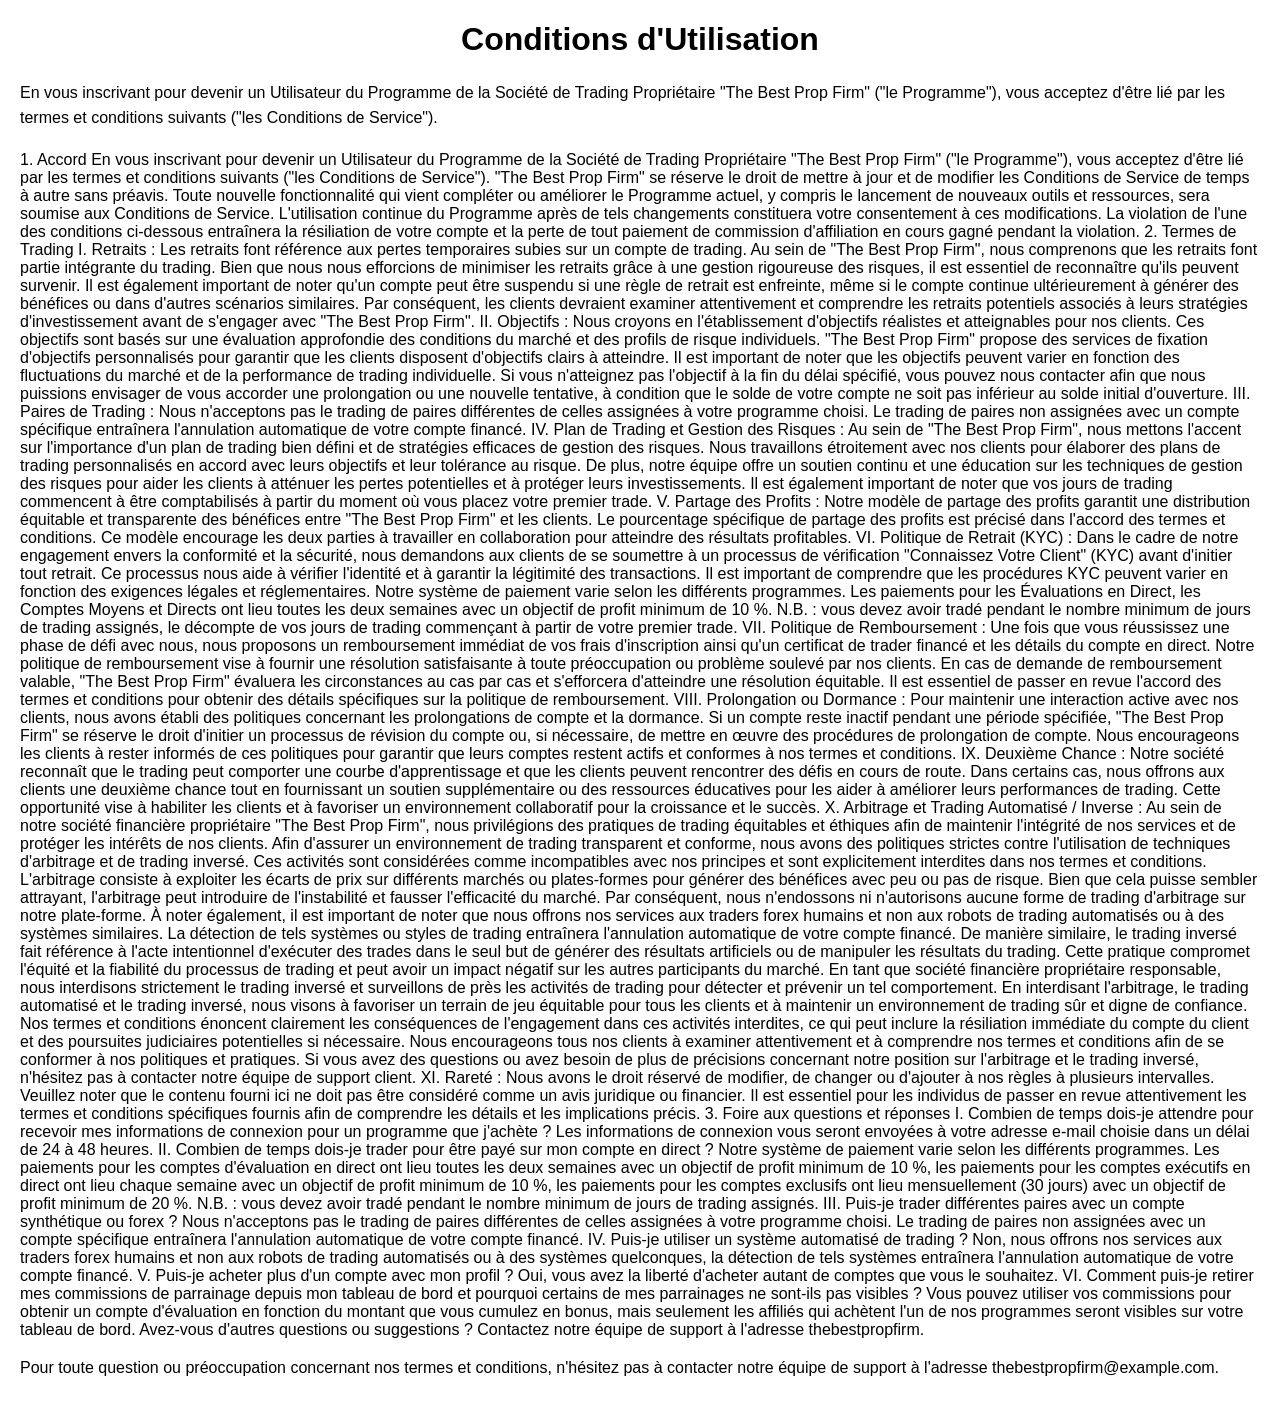
==== conditions_utilisation.html @ f84a8b88 "Add files via upload" ====
<!DOCTYPE html>
<html lang="en">
<head>
    <meta charset="UTF-8">
    <meta name="viewport" content="width=device-width, initial-scale=1.0">
    <title>Conditions d'Utilisation</title>
    <style>
        body {
            font-family: Arial, sans-serif;
            margin: 20px;
        }

        h1 {
            text-align: center;
        }

        p {
            margin-bottom: 20px;
            line-height: 1.6;
        }
    </style>
</head>
<body>
    <h1>Conditions d'Utilisation</h1>
    <p>En vous inscrivant pour devenir un Utilisateur du Programme de la Société de Trading Propriétaire "The Best Prop Firm" ("le Programme"), vous acceptez d'être lié par les termes et conditions suivants ("les Conditions de Service").</p>
    1. Accord
En vous inscrivant pour devenir un Utilisateur du Programme de la Société de Trading Propriétaire "The Best Prop Firm" ("le Programme"), vous acceptez d'être lié par les termes et conditions suivants ("les Conditions de Service").

"The Best Prop Firm" se réserve le droit de mettre à jour et de modifier les Conditions de Service de temps à autre sans préavis. Toute nouvelle fonctionnalité qui vient compléter ou améliorer le Programme actuel, y compris le lancement de nouveaux outils et ressources, sera soumise aux Conditions de Service. L'utilisation continue du Programme après de tels changements constituera votre consentement à ces modifications.

La violation de l'une des conditions ci-dessous entraînera la résiliation de votre compte et la perte de tout paiement de commission d'affiliation en cours gagné pendant la violation.

2. Termes de Trading
I. Retraits :
Les retraits font référence aux pertes temporaires subies sur un compte de trading. Au sein de "The Best Prop Firm", nous comprenons que les retraits font partie intégrante du trading. Bien que nous nous efforcions de minimiser les retraits grâce à une gestion rigoureuse des risques, il est essentiel de reconnaître qu'ils peuvent survenir. Il est également important de noter qu'un compte peut être suspendu si une règle de retrait est enfreinte, même si le compte continue ultérieurement à générer des bénéfices ou dans d'autres scénarios similaires. Par conséquent, les clients devraient examiner attentivement et comprendre les retraits potentiels associés à leurs stratégies d'investissement avant de s'engager avec "The Best Prop Firm".

II. Objectifs :
Nous croyons en l'établissement d'objectifs réalistes et atteignables pour nos clients. Ces objectifs sont basés sur une évaluation approfondie des conditions du marché et des profils de risque individuels. "The Best Prop Firm" propose des services de fixation d'objectifs personnalisés pour garantir que les clients disposent d'objectifs clairs à atteindre. Il est important de noter que les objectifs peuvent varier en fonction des fluctuations du marché et de la performance de trading individuelle. Si vous n'atteignez pas l'objectif à la fin du délai spécifié, vous pouvez nous contacter afin que nous puissions envisager de vous accorder une prolongation ou une nouvelle tentative, à condition que le solde de votre compte ne soit pas inférieur au solde initial d'ouverture.

III. Paires de Trading :
Nous n'acceptons pas le trading de paires différentes de celles assignées à votre programme choisi. Le trading de paires non assignées avec un compte spécifique entraînera l'annulation automatique de votre compte financé.

IV. Plan de Trading et Gestion des Risques :
Au sein de "The Best Prop Firm", nous mettons l'accent sur l'importance d'un plan de trading bien défini et de stratégies efficaces de gestion des risques. Nous travaillons étroitement avec nos clients pour élaborer des plans de trading personnalisés en accord avec leurs objectifs et leur tolérance au risque. De plus, notre équipe offre un soutien continu et une éducation sur les techniques de gestion des risques pour aider les clients à atténuer les pertes potentielles et à protéger leurs investissements. Il est également important de noter que vos jours de trading commencent à être comptabilisés à partir du moment où vous placez votre premier trade.

V. Partage des Profits :
Notre modèle de partage des profits garantit une distribution équitable et transparente des bénéfices entre "The Best Prop Firm" et les clients. Le pourcentage spécifique de partage des profits est précisé dans l'accord des termes et conditions. Ce modèle encourage les deux parties à travailler en collaboration pour atteindre des résultats profitables.

VI. Politique de Retrait (KYC) :
Dans le cadre de notre engagement envers la conformité et la sécurité, nous demandons aux clients de se soumettre à un processus de vérification "Connaissez Votre Client" (KYC) avant d'initier tout retrait. Ce processus nous aide à vérifier l'identité et à garantir la légitimité des transactions. Il est important de comprendre que les procédures KYC peuvent varier en fonction des exigences légales et réglementaires.
Notre système de paiement varie selon les différents programmes.
Les paiements pour les Évaluations en Direct, les Comptes Moyens et Directs ont lieu toutes les deux semaines avec un objectif de profit minimum de 10 %.
N.B. : vous devez avoir tradé pendant le nombre minimum de jours de trading assignés, le décompte de vos jours de trading commençant à partir de votre premier trade.

VII. Politique de Remboursement :
Une fois que vous réussissez une phase de défi avec nous, nous proposons un remboursement immédiat de vos frais d'inscription ainsi qu'un certificat de trader financé et les détails du compte en direct.
Notre politique de remboursement vise à fournir une résolution satisfaisante à toute préoccupation ou problème soulevé par nos clients. En cas de demande de remboursement valable, "The Best Prop Firm" évaluera les circonstances au cas par cas et s'efforcera d'atteindre une résolution équitable. Il est essentiel de passer en revue l'accord des termes et conditions pour obtenir des détails spécifiques sur la politique de remboursement.

VIII. Prolongation ou Dormance :
Pour maintenir une interaction active avec nos clients, nous avons établi des politiques concernant les prolongations de compte et la dormance. Si un compte reste inactif pendant une période spécifiée, "The Best Prop Firm" se réserve le droit d'initier un processus de révision du compte ou, si nécessaire, de mettre en œuvre des procédures de prolongation de compte. Nous encourageons les clients à rester informés de ces politiques pour garantir que leurs comptes restent actifs et conformes à nos termes et conditions.

IX. Deuxième Chance :
Notre société reconnaît que le trading peut comporter une courbe d'apprentissage et que les clients peuvent rencontrer des défis en cours de route. Dans certains cas, nous offrons aux clients une deuxième chance tout en fournissant un soutien supplémentaire ou des ressources éducatives pour les aider à améliorer leurs performances de trading. Cette opportunité vise à habiliter les clients et à favoriser un environnement collaboratif pour la croissance et le succès.

X. Arbitrage et Trading Automatisé / Inverse :
Au sein de notre société financière propriétaire "The Best Prop Firm", nous privilégions des pratiques de trading équitables et éthiques afin de maintenir l'intégrité de nos services et de protéger les intérêts de nos clients. Afin d'assurer un environnement de trading transparent et conforme, nous avons des politiques strictes contre l'utilisation de techniques d'arbitrage et de trading inversé. Ces activités sont considérées comme incompatibles avec nos principes et sont explicitement interdites dans nos termes et conditions.
L'arbitrage consiste à exploiter les écarts de prix sur différents marchés ou plates-formes pour générer des bénéfices avec peu ou pas de risque. Bien que cela puisse sembler attrayant, l'arbitrage peut introduire de l'instabilité et fausser l'efficacité du marché. Par conséquent, nous n'endossons ni n'autorisons aucune forme de trading d'arbitrage sur notre plate-forme.
À noter également, il est important de noter que nous offrons nos services aux traders forex humains et non aux robots de trading automatisés ou à des systèmes similaires. La détection de tels systèmes ou styles de trading entraînera l'annulation automatique de votre compte financé.

De manière similaire, le trading inversé fait référence à l'acte intentionnel d'exécuter des trades dans le seul but de générer des résultats artificiels ou de manipuler les résultats du trading. Cette pratique compromet l'équité et la fiabilité du processus de trading et peut avoir un impact négatif sur les autres participants du marché. En tant que société financière propriétaire responsable, nous interdisons strictement le trading inversé et surveillons de près les activités de trading pour détecter et prévenir un tel comportement.
En interdisant l'arbitrage, le trading automatisé et le trading inversé, nous visons à favoriser un terrain de jeu équitable pour tous les clients et à maintenir un environnement de trading sûr et digne de confiance. Nos termes et conditions énoncent clairement les conséquences de l'engagement dans ces activités interdites, ce qui peut inclure la résiliation immédiate du compte du client et des poursuites judiciaires potentielles si nécessaire.

Nous encourageons tous nos clients à examiner attentivement et à comprendre nos termes et conditions afin de se conformer à nos politiques et pratiques. Si vous avez des questions ou avez besoin de plus de précisions concernant notre position sur l'arbitrage et le trading inversé, n'hésitez pas à contacter notre équipe de support client.

XI. Rareté :
Nous avons le droit réservé de modifier, de changer ou d'ajouter à nos règles à plusieurs intervalles.
Veuillez noter que le contenu fourni ici ne doit pas être considéré comme un avis juridique ou financier. Il est essentiel pour les individus de passer en revue attentivement les termes et conditions spécifiques fournis afin de comprendre les détails et les implications précis.

3. Foire aux questions et réponses
I. Combien de temps dois-je attendre pour recevoir mes informations de connexion pour un programme que j'achète ?

Les informations de connexion vous seront envoyées à votre adresse e-mail choisie dans un délai de 24 à 48 heures.

II. Combien de temps dois-je trader pour être payé sur mon compte en direct ?

Notre système de paiement varie selon les différents programmes. Les paiements pour les comptes d'évaluation en direct ont lieu toutes les deux semaines avec un objectif de profit minimum de 10 %, les paiements pour les comptes exécutifs en direct ont lieu chaque semaine avec un objectif de profit minimum de 10 %, les paiements pour les comptes exclusifs ont lieu mensuellement (30 jours) avec un objectif de profit minimum de 20 %.

N.B. : vous devez avoir tradé pendant le nombre minimum de jours de trading assignés.

III. Puis-je trader différentes paires avec un compte synthétique ou forex ?

Nous n'acceptons pas le trading de paires différentes de celles assignées à votre programme choisi. Le trading de paires non assignées avec un compte spécifique entraînera l'annulation automatique de votre compte financé.

IV. Puis-je utiliser un système automatisé de trading ?

Non, nous offrons nos services aux traders forex humains et non aux robots de trading automatisés ou à des systèmes quelconques, la détection de tels systèmes entraînera l'annulation automatique de votre compte financé.

V. Puis-je acheter plus d'un compte avec mon profil ?

Oui, vous avez la liberté d'acheter autant de comptes que vous le souhaitez.

VI. Comment puis-je retirer mes commissions de parrainage depuis mon tableau de bord et pourquoi certains de mes parrainages ne sont-ils pas visibles ?

Vous pouvez utiliser vos commissions pour obtenir un compte d'évaluation en fonction du montant que vous cumulez en bonus, mais seulement les affiliés qui achètent l'un de nos programmes seront visibles sur votre tableau de bord.

Avez-vous d'autres questions ou suggestions ? Contactez notre équipe de support à l'adresse thebestpropfirm.
    <p>Pour toute question ou préoccupation concernant nos termes et conditions, n'hésitez pas à contacter notre équipe de support à l'adresse thebestpropfirm@example.com.</p>
</body>
</html>
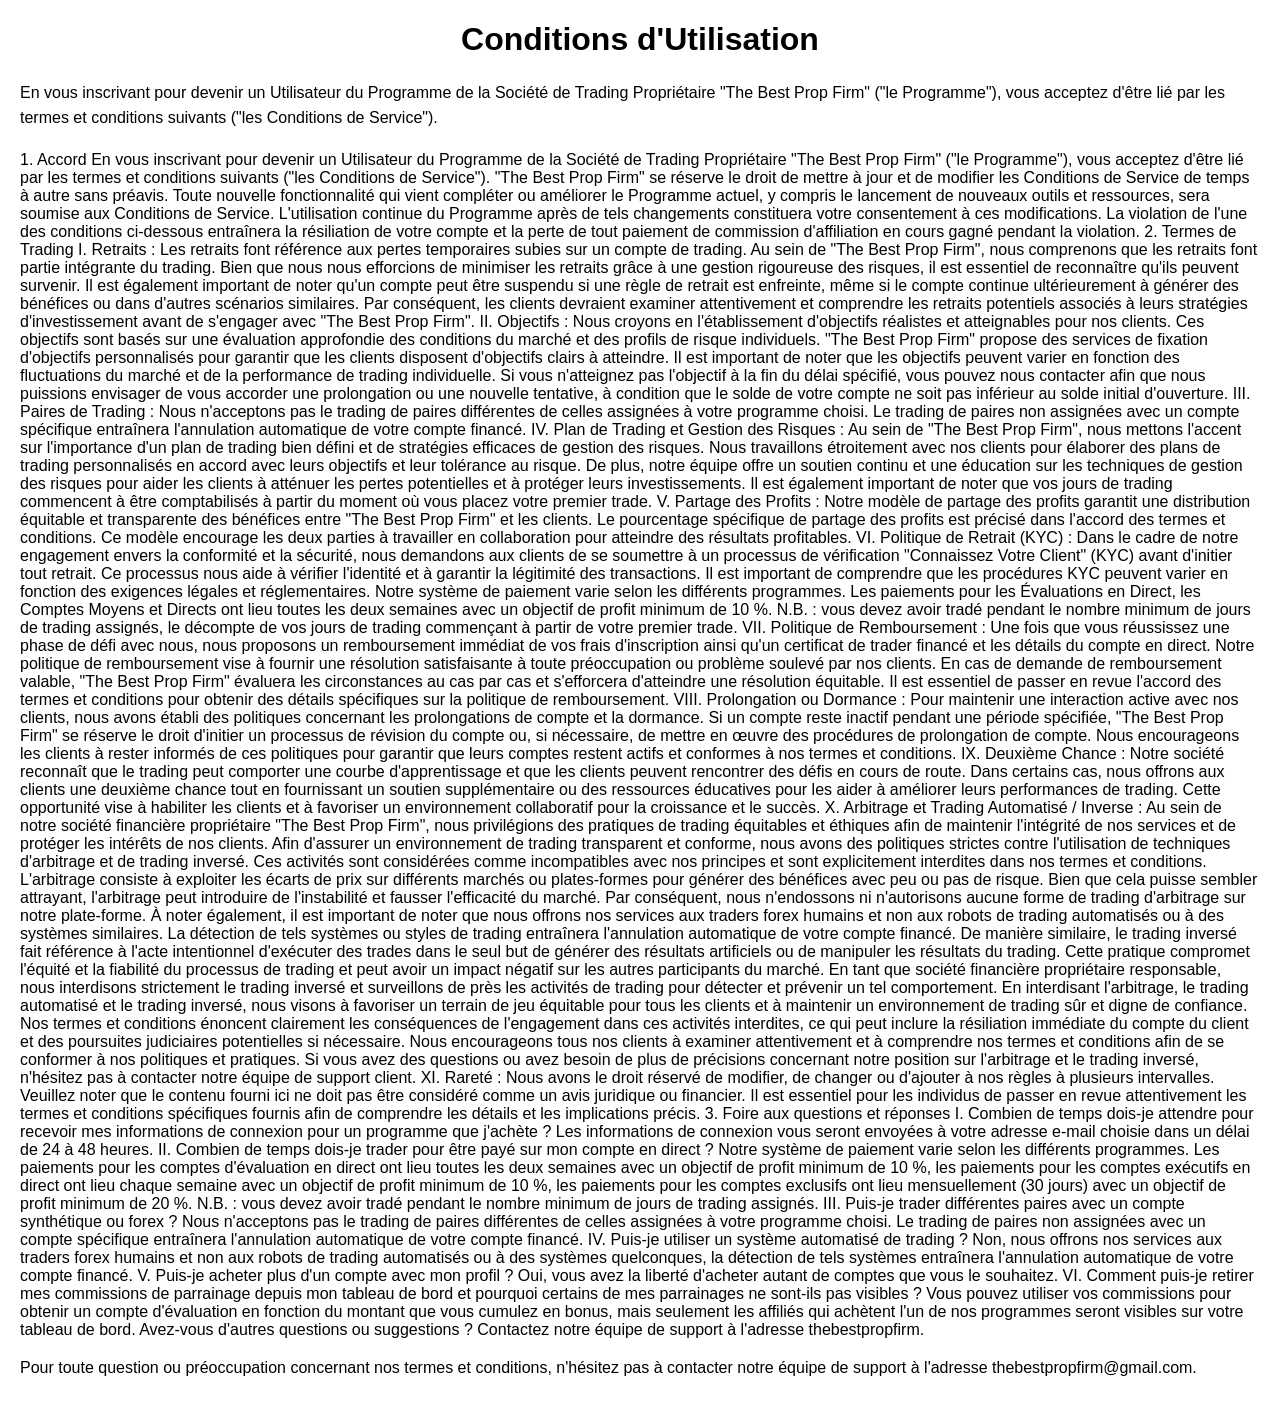
==== commit 3f82beb1: "conditions_utilisation.html" ====
--- a/conditions_utilisation.html
+++ b/conditions_utilisation.html
@@ -104,6 +104,6 @@
 Vous pouvez utiliser vos commissions pour obtenir un compte d'évaluation en fonction du montant que vous cumulez en bonus, mais seulement les affiliés qui achètent l'un de nos programmes seront visibles sur votre tableau de bord.
 
 Avez-vous d'autres questions ou suggestions ? Contactez notre équipe de support à l'adresse thebestpropfirm.
-    <p>Pour toute question ou préoccupation concernant nos termes et conditions, n'hésitez pas à contacter notre équipe de support à l'adresse thebestpropfirm@example.com.</p>
+    <p>Pour toute question ou préoccupation concernant nos termes et conditions, n'hésitez pas à contacter notre équipe de support à l'adresse thebestpropfirm@gmail.com.</p>
 </body>
 </html>
